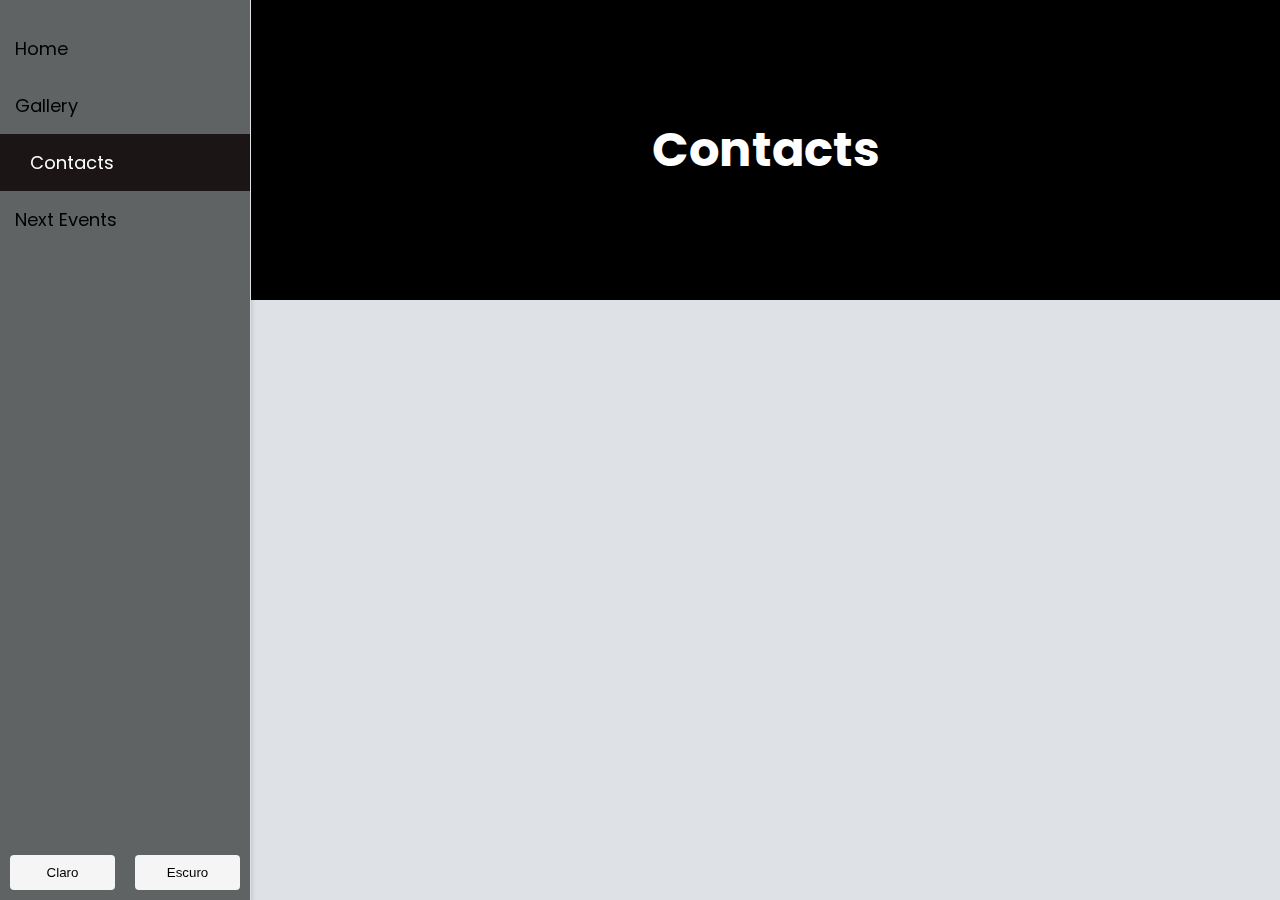
==== contacts.html @ c727b464 "updated the website and added a new feature" ====
<!DOCTYPE html>
<html lang="pt-br">
<head>
    <meta charset="UTF-8">
    <meta name="viewport" content="width=device-width, initial-scale=1.0">
    <!-- <title>Galeria - Meu Portfólio de Fotografia</title> -->
    <link rel="stylesheet" href="./styles.css">
    <script src="./main.js" defer></script>
    <link href="https://fonts.googleapis.com/css2?family=Poppins:wght@400;600&display=swap" rel="stylesheet">
</head>
<body>
<div class="sidebar">
    <a href="index.html">Home</a>
    <a href="gallery.html">Gallery</a>
    <a class="active" href="contacts.html">Contacts</a>
    <a href="events.html">Next Events</a>

    <div class="theme-selector">
        <button onclick="changeTheme('light')">Claro</button>
        <button onclick="changeTheme('dark')">Escuro</button>
    </div>
</div>

<div class="parallax-title-container">
    <h1 class="parallax-title">Contacts</h1>
</div>

<div class="content-section" id="contacts">    

</div>
</body>
</html>
---- styles.css ----
:root {
    /* Variáveis para o tema claro */
    --primary-color: #f5f5f6; /* Exemplo: Azul */
    --text-color: #000; /* Exemplo: Preto */
    --sidebar-bg-color: #5f6363; /* Exemplo: Cinza Escuro */
    --hover-bg-color: #1b1515; /* Exemplo: Cinza mais Escuro */
}

body.dark-theme {
    /* Variáveis para o tema escuro */
    --primary-color: #333; /* Exemplo: Cinza mais Escuro */
    --text-color: #fff; /* Exemplo: Branco */
    --sidebar-bg-color: #222; /* Exemplo: Quase Preto */
    --hover-bg-color: #555; /* Exemplo: Cinza Médio */
}


body {
    font-family: 'Poppins', sans-serif; /* Alterando para uma fonte mais moderna */
    margin: 0;
    padding: 0;
    background-color: #dee2e6;
}

.sidebar {
    position: fixed;
    height: 100%;
    width: 250px;
    top: 0;
    left: 0;
    background-color: var(--sidebar-bg-color);
    padding-top: 20px;
    box-shadow: 0 2px 5px rgba(0,0,0,0.2);
    border-right: 1px solid #dee2e6;
    overflow: auto;
    z-index: 1000;
}

.sidebar a {
    padding: 15px;
    text-decoration: none;
    font-size: 18px;
    color: var(--text-color);
    display: block;
    transition: background-color 0.3s, padding-left 0.3s;
}

.sidebar a:hover, .sidebar a.active {
    background-color: var(--hover-bg-color);
    color: #ffffff;
    padding-left: 30px; /* Ajuste para efeito ao passar o mouse e quando ativo */
}

.theme-selector {
    position: absolute;
    bottom: 20px;
    left: 0;
    width: 100%;
    display: flex;
    justify-content: space-around;
    padding: 10px 0;
}

.theme-selector button {
    flex: 1;
    background-color: var(--primary-color);
    color: var(--text-color);
    padding: 10px 5px;
    margin: 0 10px;
    border: none;
    cursor: pointer;
    transition: background-color 0.3s;
    border-radius: 4px;
}

.content {
    margin-left: 250px; /* Ajuste para o conteúdo principal não se sobrepor à barra lateral */
    padding: 20px;
    overflow: auto;
}

/* Banner com o título */
.parallax-title-container {
    width: 100%;
    height: 300px; /* Ajusta a altura do banner conforme necessário */
    /*background-image: url('imagem1.jpg');  Insira o caminho da sua imagem */
    background-color: #000;
    background-attachment: fixed;
    background-position: center;
    background-repeat: no-repeat;
    background-size: cover;
    display: flex;
    justify-content: center;
    align-items: center;
    position: relative; /* Importante se você precisar de posicionamento relativo para elementos internos */
    margin-bottom: 30px; /* Espaço entre o banner e os botões de filtro */
}

.parallax-title {
    color: white;
    font-size: 48px; /* Ajusta o tamanho da fonte conforme desejado */
    text-shadow: 4px 2px 4px rgba(0, 0, 0, 0.5); /* Para melhorar a legibilidade */
    padding-left: 250px; /* Puxa o texto para a direita */
    box-sizing: border-box; /* Garante que o padding faça parte da largura total */
}

/* Ajustes para os botões de filtro para criar espaço entre eles e o banner */
#galleryFilters {
    display: flex;
    justify-content: center; /* Centraliza os itens no container */
    flex-wrap: wrap; /* Permite que os botões envolvam em múltiplas linhas se necessário */
    padding-left: 250px; /* Ajusta conforme a largura da sua sidebar */
    margin-top: 20px;
    margin-bottom: 20px;
    box-sizing: border-box;
}

.filter-btn {
    margin: 5px; /* Espaçamento entre os botões */
    padding: 10px 20px; /* Padding interno para os botões */
    background-color: var(--primary-color);
    color: rgb(0, 0, 0);
    border: none;
    cursor: pointer;
    color: var(--text-color);
    transition: background-color 0.2s, color 0.2s;
    border-radius: 5px; /* Arredondando as bordas */
}

#galleryItems {
    display: flex; /* Exibe os itens da galeria em uma linha */
    flex-wrap: wrap; /* Permite que os itens da galeria envolvam para uma nova linha conforme necessário */
    padding-left: 15%;
}

.item {
    flex: 0 0 30%; /* Cada item ocupará 25% da largura disponível, exibindo 4 itens por linha */
    padding: 10px; /* Adicionando um espaçamento entre os itens */
    box-sizing: border-box; /* Garante que o padding faça parte da largura total */
}

.item img {
    width: 100%; /* Ajustando a largura da imagem para ocupar todo o espaço disponível */
    height: auto;
    border-radius: 5%;
}

/* Responsividade */
@media screen and (max-width: 768px) {
    .sidebar {
        width: 100%; /* Torna a sidebar um menu horizontal ou um menu hamburguer para dispositivos móveis */
        height: auto;
        position: relative;
    }

    .sidebar a, .parallax-title {
        padding-left: 0; /* Remove o padding esquerdo para todos os links e o título parallax */
    }

    #galleryFilters {
        padding-left: 0; /* Remove o padding esquerdo adicional */
    }

    .filter-btn, .item {
        flex-basis: 100%; /* Faz com que cada item e botão de filtro ocupe a largura total */
    }
}

@media screen and (max-width: 480px) {
    /* Adaptações específicas para smartphones */
    .parallax-title {
        font-size: 24px; /* Reduz o tamanho da fonte para adequação em telas menores */
    }
}
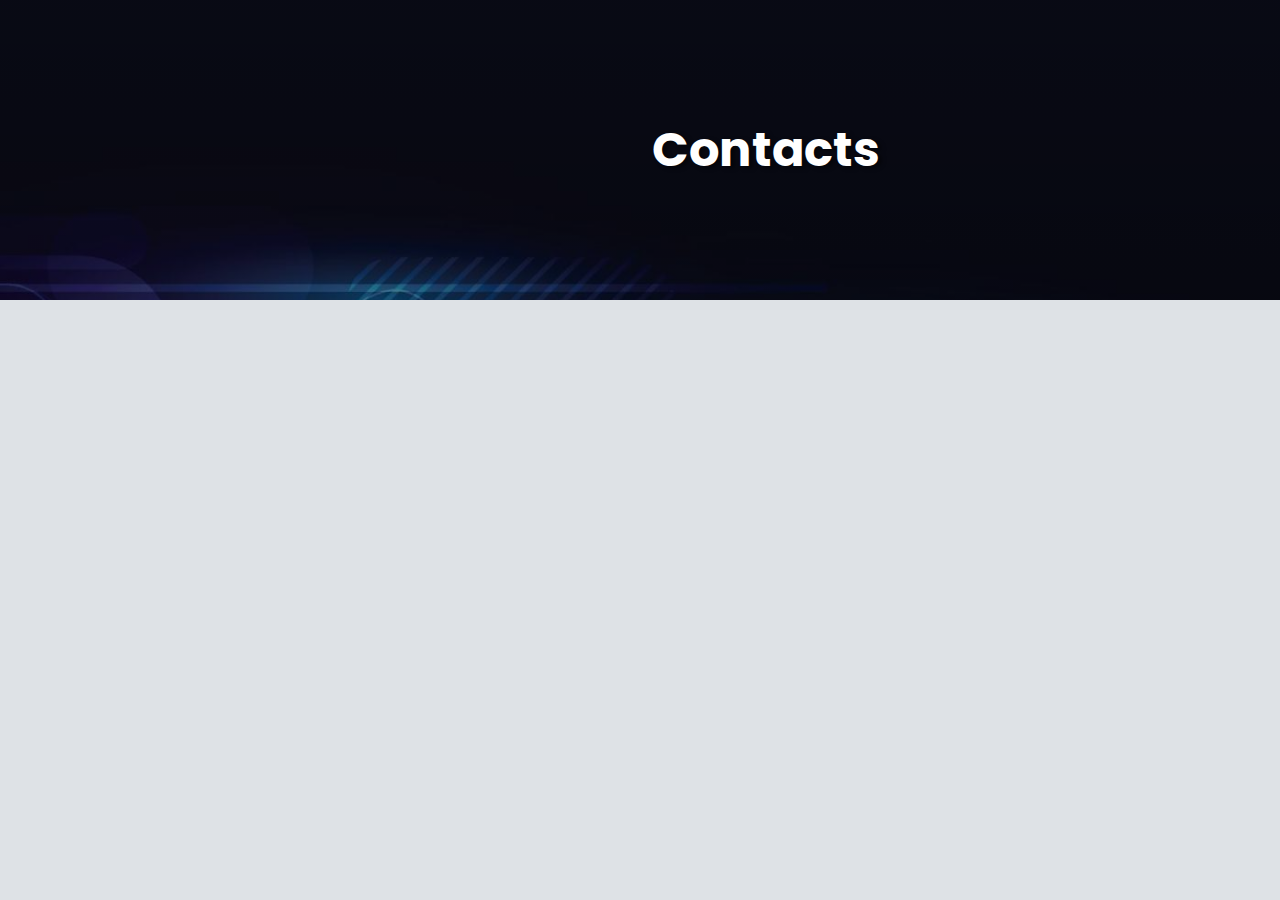
==== commit 683dda88: "Falta corrigir bugs da side bar" ====
--- a/contacts.html
+++ b/contacts.html
@@ -28,5 +28,4 @@
 <div class="content-section" id="contacts">    
 
 </div>
-</body>
 </html>
--- a/styles.css
+++ b/styles.css
@@ -21,19 +21,20 @@
     padding: 0;
     background-color: #dee2e6;
 }
-
+    
 .sidebar {
+    width: 250px;
     position: fixed;
+    top: 0;
+    left: -250px; /* Esconde a sidebar fora da tela */
     height: 100%;
-    width: 250px;
-    top: 0;
+    z-index: 1000;
+    transition: left 0.3s;
+}
+
+/* Classe para quando a sidebar estiver visível */
+.sidebar.open {
     left: 0;
-    background-color: var(--sidebar-bg-color);
-    padding-top: 20px;
-    box-shadow: 0 2px 5px rgba(0,0,0,0.2);
-    border-right: 1px solid #dee2e6;
-    overflow: auto;
-    z-index: 1000;
 }
 
 .sidebar a {
@@ -50,29 +51,6 @@
     color: #ffffff;
     padding-left: 30px; /* Ajuste para efeito ao passar o mouse e quando ativo */
 }
-
-.theme-selector {
-    position: absolute;
-    bottom: 20px;
-    left: 0;
-    width: 100%;
-    display: flex;
-    justify-content: space-around;
-    padding: 10px 0;
-}
-
-.theme-selector button {
-    flex: 1;
-    background-color: var(--primary-color);
-    color: var(--text-color);
-    padding: 10px 5px;
-    margin: 0 10px;
-    border: none;
-    cursor: pointer;
-    transition: background-color 0.3s;
-    border-radius: 4px;
-}
-
 .content {
     margin-left: 250px; /* Ajuste para o conteúdo principal não se sobrepor à barra lateral */
     padding: 20px;
@@ -82,9 +60,9 @@
 /* Banner com o título */
 .parallax-title-container {
     width: 100%;
-    height: 300px; /* Ajusta a altura do banner conforme necessário */
-    /*background-image: url('imagem1.jpg');  Insira o caminho da sua imagem */
-    background-color: #000;
+    height: 300px; /* Ajuste conforme necessário */
+    background-image: url('imagem1.jpg'); /* Insira o caminho da sua imagem */
+    background-color: #000; /* Cor de fallback */
     background-attachment: fixed;
     background-position: center;
     background-repeat: no-repeat;
@@ -92,16 +70,32 @@
     display: flex;
     justify-content: center;
     align-items: center;
-    position: relative; /* Importante se você precisar de posicionamento relativo para elementos internos */
-    margin-bottom: 30px; /* Espaço entre o banner e os botões de filtro */
+    position: relative;
+    margin-bottom: 30px;
+    /* Gradiente sobre a imagem */
+    background-image: linear-gradient(to bottom, rgba(0,0,0,0.3), rgba(0,0,0,0.7)), url('imagem1.jpg');
 }
 
 .parallax-title {
     color: white;
-    font-size: 48px; /* Ajusta o tamanho da fonte conforme desejado */
-    text-shadow: 4px 2px 4px rgba(0, 0, 0, 0.5); /* Para melhorar a legibilidade */
-    padding-left: 250px; /* Puxa o texto para a direita */
-    box-sizing: border-box; /* Garante que o padding faça parte da largura total */
+    font-size: 48px;
+    text-shadow: 4px 2px 4px rgba(0, 0, 0, 0.5); /* Melhora a legibilidade */
+    padding-left: 250px;
+    box-sizing: border-box;
+    /* Animação de entrada */
+    animation: slideIn 1.5s ease-out;
+}
+
+/* Animação de entrada para o título */
+@keyframes slideIn {
+    from {
+        transform: translateX(-100%);
+        opacity: 0;
+    }
+    to {
+        transform: translateX(0);
+        opacity: 1;
+    }
 }
 
 /* Ajustes para os botões de filtro para criar espaço entre eles e o banner */
@@ -172,3 +166,101 @@
         font-size: 24px; /* Reduz o tamanho da fonte para adequação em telas menores */
     }
 }
+
+.theme-switch-wrapper {
+    position: absolute;
+    margin: 10px;
+    bottom: 10px;
+    width: 100%;
+}
+
+.theme-switch {
+    position: relative;
+    display: inline-block;
+    width: 60px;
+    height: 34px;
+}
+
+.theme-switch input {
+    display: none;
+}
+
+.slider {
+    position: absolute;
+    cursor: pointer;
+    top: 0;
+    left: 0;
+    right: 0;
+    bottom: 0;
+    background-color: #ccc;
+    transition: .4s;
+    border-radius: 34px;
+}
+
+.slider:before {
+    position: absolute;
+    content: "";
+    height: 26px;
+    width: 26px;
+    left: 4px;
+    bottom: 4px;
+    background-color: white;
+    transition: .4s;
+    border-radius: 50%;
+}
+
+input:checked + .slider {
+    background-color: #2196F3;
+}
+
+input:checked + .slider:before {
+    transform: translateX(26px);
+}
+
+.slider.round {
+    border-radius: 34px;
+}
+
+.slider.round:before {
+    border-radius: 50%;
+}
+
+.hamburger-menu button {
+    position: fixed;
+    background: none;
+    border: none;
+    cursor: pointer;
+    padding: 15px;
+    top: 20px;
+    left: 20px;
+    z-index: 2000; /* Certifique-se de que está acima de outros elementos */
+}
+
+.hamburger-menu span {
+    display: block;
+    width: 25px;
+    height: 3px;
+    margin: 5px;
+    background-color: blue;
+    transition: 0.4s;
+}
+
+/* Animação para o ícone quando o menu é aberto */
+.change .bar1 {transform: rotate(-45deg) translate(-5px, 6px);}
+.change .bar2 {opacity: 0;}
+.change .bar3 {transform: rotate(45deg) translate(-5px, -6px);}
+
+.sidebar {
+    width: 250px;
+    position: fixed;
+    top: 0;
+    left: -250px; /* Esconde a sidebar fora da tela */
+    height: 100%;
+    transition: left 0.3s, background-color 0.3s; /* Adiciona transição à cor de fundo */
+    z-index: 1000;
+}
+
+.sidebar.open {
+    left: 0;
+    background-color: #f4f4f4; /* Ou qualquer outra cor ou imagem de fundo */
+}
